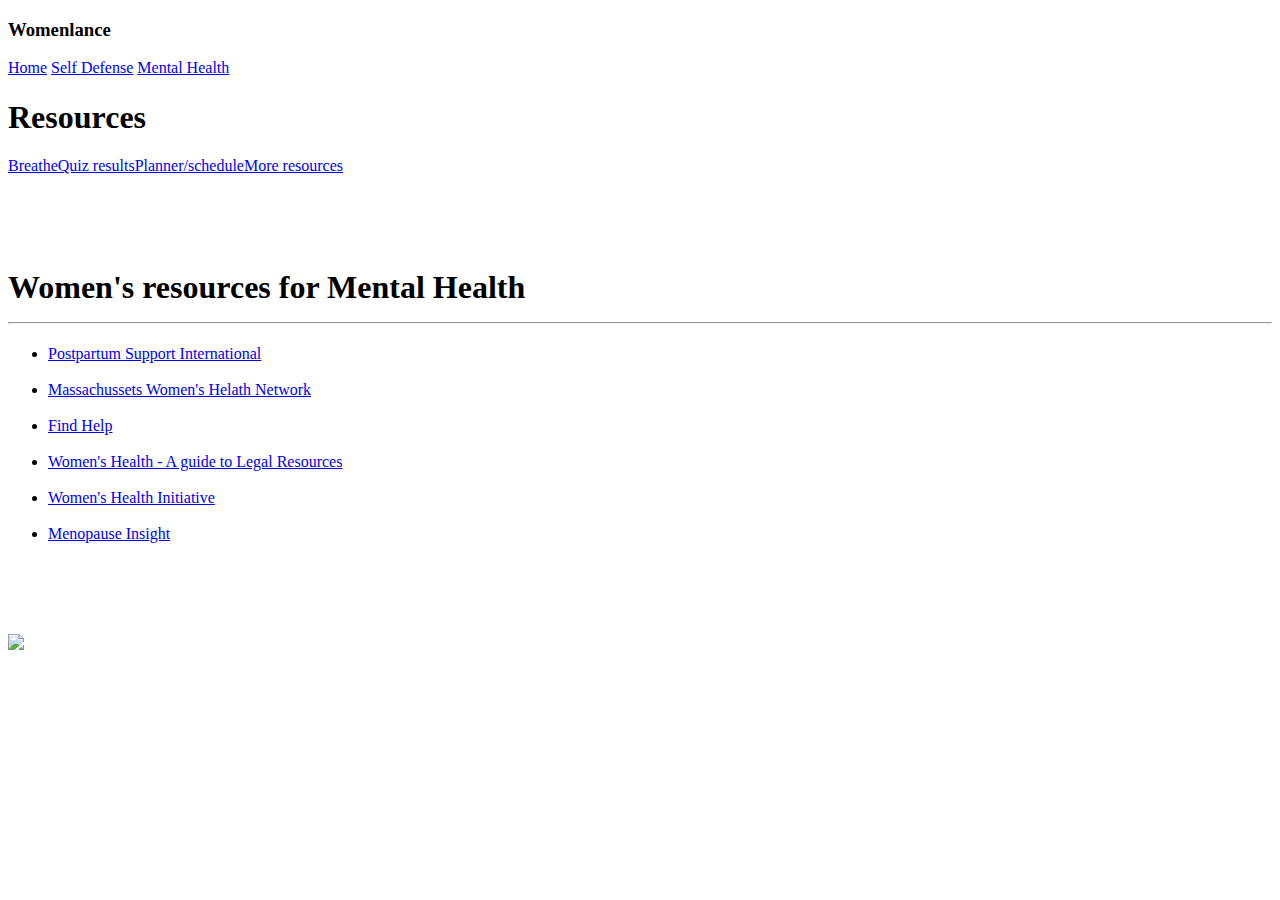
==== more.html @ b1c618f8 "Update more.html" ====
<!DOCTYPE html>
<html>
  <head>
    <meta charset="utf-8">
    <meta name="viewport" content="width=device-width">
    <title>Womenlance</title>
    <link href="style.css" rel="stylesheet" type="text/css" />
    <style>
@import url('https://fonts.googleapis.com/css2?family=Roboto&display=swap');
</style> 
  </head>
  <div id="wrapper">

  <body>
    <div class="navcontainer">
      <div class="navtext flexnav"><h3>Womenlance</h3></div>
      <div class="navbar flexnav">
        <a class="active"
        href="index.html">Home</a>
        <a href="defense.html">Self Defense</a>
        <a href="mental.html">Mental Health</a>
      </div>
    </div>
<div class= "Mental Health" display="block"><h1 class="Mental Health">Resources</h1><h2></h2></div>
    
    <p class="desc"></p><div vlass="flexbutton"><a class="buttons flex2" href="breathe.html">Breathe</a><a class="buttons flex2" href="quiz results.html">Quiz results</a><a class="buttons flex2" href="planner.html">Planner/schedule</a><a class="buttons flex2" href="more.html">More resources</a></div></div><div class="image flex"><br><br><br><img src= "" align="center" width="800px"/><div>
      </div>
  </div>
    </div>
    <div class= "container1"><div class="left flex"><h1 class="title">
    Women's resources for Mental Health <hr class="solid"></hr></h1><p class="desc">
      <ul class="stats">
        <li><a href="http://postpartum.net/">Postpartum Support International</a></li>
        <br>
        <li><a href="https://www.mass.gov/womens-health-network-wh">Massachussets Women's Helath Network</a></li>
        <br>
        <li><a href="https://www.findhelp.org/?ref=ab_redirect">Find Help
        </a></li>
        <br>
        <li><a href="https://onlinelaw.wcl.american.edu/blog/legal-health-resources-for-women/">Women's Health - A guide to Legal Resources</a></li>
        <br>
        <li><a href="https://www.nhlbi.nih.gov/science/womens-health-initiative-whi">Women's Health Initiative</a></li>
        <br>
        <li><a href="http://www.menopauseinsight.com/">Menopause Insight</a></li>
        </p clas=""> </p>
      </ul>
    </div><div class="image flex"><br><br><br><br><img src= "Womenlance.png" align="center" width="850px"/><div>
    </div>
    </body>
    </div>
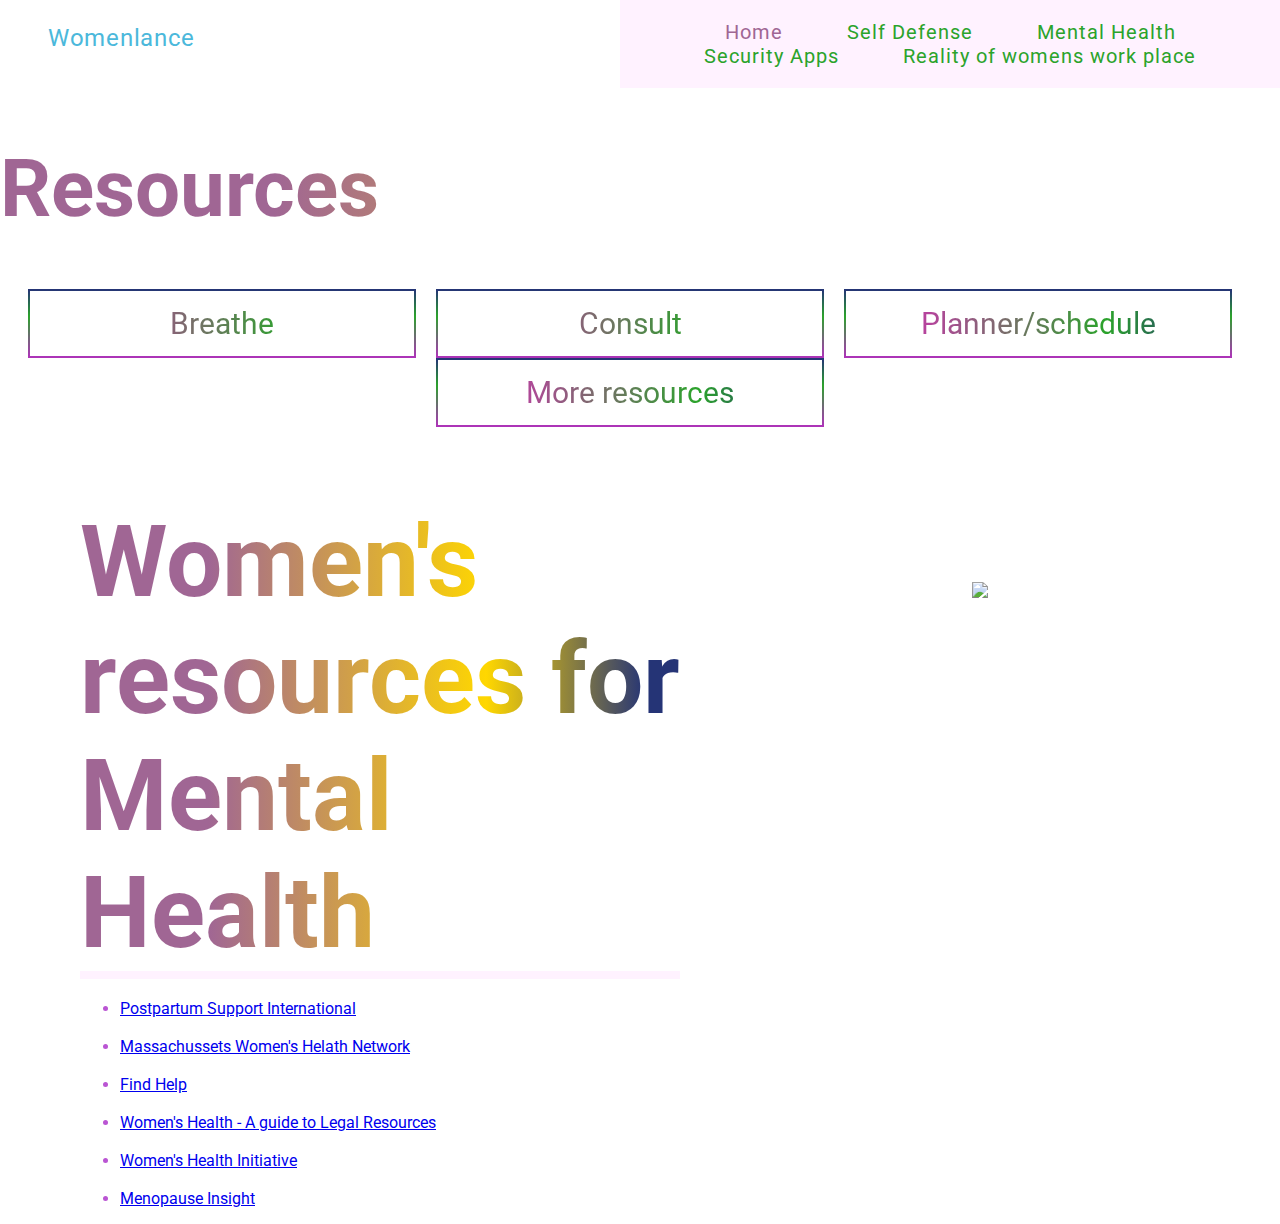
==== commit 6c64970c: "Add files via upload" ====
--- a/more.html
+++ b/more.html
@@ -19,11 +19,13 @@
         href="index.html">Home</a>
         <a href="defense.html">Self Defense</a>
         <a href="mental.html">Mental Health</a>
+        <a href="security.html">Security Apps</a>
+        <a href="reality.html">Reality of womens work place</a>
       </div>
     </div>
 <div class= "Mental Health" display="block"><h1 class="Mental Health">Resources</h1><h2></h2></div>
     
-    <p class="desc"></p><div vlass="flexbutton"><a class="buttons flex2" href="breathe.html">Breathe</a><a class="buttons flex2" href="quiz results.html">Quiz results</a><a class="buttons flex2" href="planner.html">Planner/schedule</a><a class="buttons flex2" href="more.html">More resources</a></div></div><div class="image flex"><br><br><br><img src= "" align="center" width="800px"/><div>
+    <p class="desc"></p><div vlass="flexbutton"><a class="buttons flex2" href="breathe.html">Breathe</a><a class="buttons flex2" href="refer.html">Consult</a><a class="buttons flex2" href="planner.html">Planner/schedule</a><a class="buttons flex2" href="more.html">More resources</a></div></div><div class="image flex"><br><br><br><img src= "" align="center" width="800px"/><div>
       </div>
   </div>
     </div>
@@ -47,4 +49,4 @@
     </div><div class="image flex"><br><br><br><br><img src= "Womenlance.png" align="center" width="850px"/><div>
     </div>
     </body>
-    </div>  
+    </div>  --- a/style.css
+++ b/style.css
@@ -0,0 +1,188 @@
+body {
+  margin: 0;
+  background-color: white;
+  text-align: center;
+  color: mediumorchid;
+  font-family: 'Roboto', sans-serif;
+}
+
+#wrapper {
+    margin-left:auto;
+    margin-right:auto;
+    max-width: 1980px;
+}
+
+.navcontainer {
+  display: flex;
+  justify-content: center;
+  margin-bottom: 20px;
+}
+
+
+.navbar {
+  background-color: #FFF2FF;
+  max-width: 800px;
+  padding: 20px;
+  height: 100%;
+}
+
+.navbar a{
+  padding: 20px 30px;
+  font-family: Roboto;
+  font-style: normal;
+  font-weight: normal;
+  font-size: 20px;
+  letter-spacing: 1px;
+  text-decoration: none;
+  color: rgb(43, 163, 43);
+}
+
+.navbar a.active {
+  color: rgb(160, 102, 148);
+}
+
+.navbar a:hover {
+  //color: #B5449C;
+  transition-duration: 0.4s;
+  background-color: #E9D8F6;
+}
+
+.title {
+  font-size: 100px;
+  text-align: left;
+  margin: 0;
+}
+
+h1{
+  font-size: 80px;
+  font-family: 'Roboto', sans-serif;
+  background: -webkit-linear-gradient(180deg, #253476 5.73%, gold 32.29%, #a06694 78.65%);
+  -webkit-background-clip: text;
+  -webkit-text-fill-color: transparent;
+  text-align: left;
+}
+
+.journal {
+  background: -webkit-linear-gradient(180deg, #253476 5.73%, rgb(43, 163, 43) 32.29%, #a06694 78.65%);
+  -webkit-background-clip: text;
+  -webkit-text-fill-color: transparent;
+  text-align: center;
+}
+
+h2 {
+  padding-left: 1vw;
+  text-align: center;
+  color: #253476;
+  font-size: 1rem;
+}
+
+h3 {
+  text-align: left;
+  padding-left: 2em;
+  font-family: Roboto;
+  font-style: normal;
+  font-weight: normal;
+  font-size: 1.5em;
+  letter-spacing: 0.03em;
+  color: #4BB8DB;
+}
+
+h4 {
+  font-size: 40px;
+  font-family: 'Roboto', sans-serif;
+  background: -webkit-linear-gradient(180deg, #253476 5.73%, rgb(43, 163, 43) 32.29%, #B5449C 78.65%);
+  -webkit-background-clip: text;
+  -webkit-text-fill-color: transparent;
+}
+
+.container1 {
+  display: flex;
+  flex-wrap: wrap;
+  justify-content: center;
+  align-items: left;
+}
+
+.left {
+  //background-color: green;
+  padding-left: 5em;
+  text-align: left;
+}
+
+.flex {
+  flex: 1;
+  //border: 3px solid red;
+}
+
+.flexnav {
+  flex: 1;
+  width: 100%;
+}
+
+.image {
+  //background-color: red;
+}
+
+.desc {
+  font-family: Roboto;
+  font-style: normal;
+  font-weight: normal;
+  font-size: 20px;
+  line-height: 150%;
+
+  /* or 150% */
+
+  color:#9B5CBD;
+}
+
+.solid {
+  border: 4px solid #FFF2FF;
+  margin: 0;
+}
+
+.flexbutton {
+  display: flex; 
+  justify-content: center;
+}
+
+.flex2 {
+  flex: 1;
+}
+
+.buttons {
+  font-family: Roboto;
+  font-style: normal;
+  font-weight: normal;
+  font-size: 30px;
+  text-decoration: none;
+  display: inline-block;
+  width: 30%;
+  text-align: center;
+  background: -webkit-linear-gradient(180deg, #253476 5.73%, rgb(43, 163, 43) 32.29%, #B5449C 78.65%);
+  -webkit-background-clip: text;
+  -webkit-text-fill-color: transparent;
+  border: 2px solid;
+  border-image-slice: 1;
+  border-image-source: linear-gradient(180deg, #253476 0%, rgb(43, 163, 43) 39.06%, #AE33B9 100%);
+  padding: 15px 0px;
+  transition-duration: 0.4s;
+  margin-right: 20px;
+
+
+}
+
+.buttons:hover {
+  box-shadow: 0px 2px 8px 0px #4BB8DB;
+}
+
+
+.flex-container {
+  display:flex;
+  margin-left: 50px;
+}
+.flex-child {
+  flex:1;
+  height:100vh;
+}
+.flex-child:first-child {
+  margin-right:10px;
+}